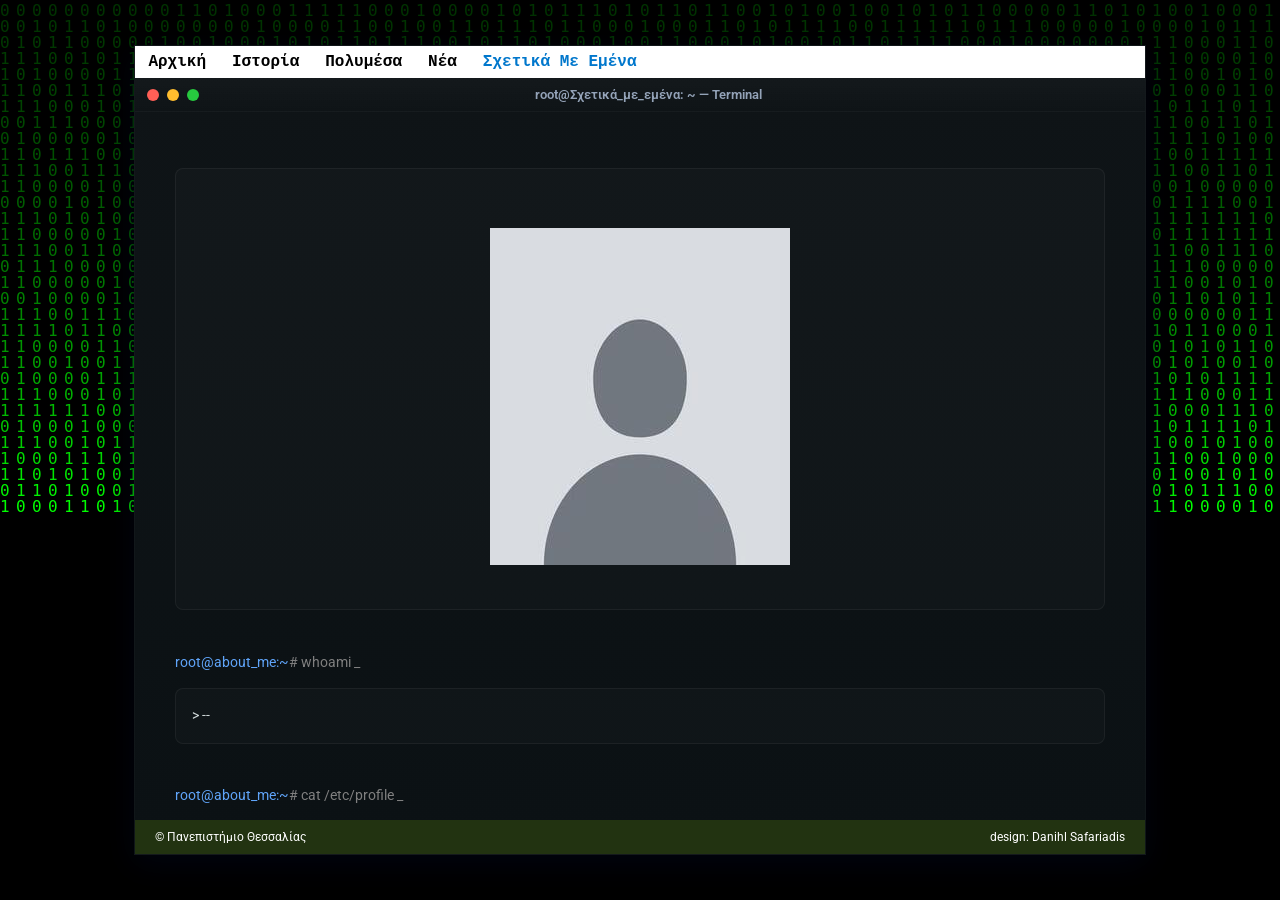
==== docs/aboutme.html @ f3630f75 "Prepare website for GitHub Pages deployment" ====
<!doctype html>
<html lang="el">
<head>
  <meta charset="utf-8">
  <meta name="viewport" content="width=device-width,initial-scale=1">
  <title>CyberSecurity Infosec</title>
  <link rel="stylesheet" href="mystyles.css">
</head>
<body>
	<canvas id="matrix"></canvas>
	<div class="term-window" role="region" aria-label="Kali style terminal mock">
	<!-- Top navigation bar -->
	<nav class="menu-bar">
		<ul>
			<li><a href="index.html">Αρχική</a></li>
			<li><a href="history.html">Ιστορία</a></li>
			<li><a href="multimedia.html">Πολυμέσα</a></li>
			<li><a href="news.html">Νέα</a></li>
			<li><a href="aboutme.html" class="selected">Σχετικά Με Εμένα</a></li>
		</ul>
	</nav>
	
	<!-- Top bar -->
    <div class="chrome">
		<div class="dots" aria-hidden="true">
			<div class="dot close"></div>
			<div class="dot min"></div>
			<div class="dot max"></div>
		</div>
		<div class="title">root@Σχετικά_με_εμένα: ~ — Terminal</div>
		<div style="width:36px"></div> <!-- κανει center το "root@kali: ~ — Terminal" -->
    </div>
	
	<div class="term-body">
		<main class="terminal">
			<p style="text-align:center;">
				<a href="../media/full/egw.jpg" target="_blank">
					<img src="../media/full/egw.jpg" alt="me">
				</a>
			</p>
			<span class="prompt">root@about_me:~</span><span style="color:gray;" class="blinkingunder"># whoami </span><p>> -- </p>
			<span class="prompt">root@about_me:~</span><span style="color:gray;" class="blinkingunder"># cat /etc/profile </span> 
			<p>
				> Age: --
				> Location: --
				> Origin: --
				> Role: Cybersecurity enthusiast & student at University of Thessaly
				> Focus: Ethical hacking, network security, and digital forensics
			</p>
			<span class="prompt">root@about_me:~</span><span style="color:gray;" class="blinkingunder"># history | tail -5</span>
			<p>
				> Ξεκίνησα να ενδιαφέρομαι για τους υπολογιστές απο μικρή ηλικία, αλλά μόνο πρόσφατα μου δώθηκε η δυνατότητα να τους εξερευνίσω πιο καλά.
				> Άρχισα να προτιμώ το linux αφού έσπασα τα windows αρκετές φορές.
				> Πέρασα πολύ ωραία φτιάχνοντας αυτή την ιστοσελίδα.
				> Αυτή τη στιγμή ασχολούμαι με Cybersecurity αλλά εφόσον που κέντρισε το ενδιαφέρον και το web development, πιθανών να κάνω κάτι και σε αυτό το τομέα.
			</p>
			<span class="prompt">root@about_me:~</span><span style="color:gray;" class="blinkingunder"># echo "philosophy"</span>
			<p>> "The worst thing in this world, is wasted potential"</p>
			<span class="prompt">root@about_me:~</span><span style="color:gray;" class="blinkingunder"># cat /etc/contacts</span>
			<p>
				> Email: <a href="mailto:dsafariadis@uth.gr" style="color:var(--accent2);text-decoration:none;"></a><br>
			</p>
			<span class="prompt">root@about_me:~</span><span style="color:gray;" class="blinkingunder"># logout</span>
		</main>
	</div>
	
	<footer id="footer">
      <div id="leftfooter">&copy; Πανεπιστήμιο Θεσσαλίας</div>
      <div id="rightfooter">design: Danihl Safariadis</div>
    </footer>
	</div>
	<script>
		const canvas = document.getElementById("matrix");
		const ctx = canvas.getContext("2d");

		
		canvas.height = window.innerHeight;
		canvas.width = window.innerWidth;

		
		const chars = "01";
		const fontSize = 16;
		const columns = canvas.width / fontSize;

		
		const drops = Array(Math.floor(columns)).fill(1);

		function draw() {
		ctx.fillStyle = "rgba(0, 0, 0, 0.05)"; 
		ctx.fillRect(0, 0, canvas.width, canvas.height);
	
		ctx.fillStyle = "#0F0";
		ctx.font = fontSize + "px monospace";

		drops.forEach((y, i) => {
			const text = chars.charAt(Math.floor(Math.random() * chars.length));
			const x = i * fontSize;
			ctx.fillText(text, x, y * fontSize);

			if (y * fontSize > canvas.height && Math.random() > 0.975) drops[i] = 0;
			drops[i]++;
		});
	}

		setInterval(draw, 33);

		window.addEventListener("resize", () => {
		canvas.height = window.innerHeight;
		canvas.width = window.innerWidth;
	});
	</script>
	
</body>
</html>
---- docs/mystyles.css ----
:root{
  --bg:#0b0f12;
  --panel:#0f1417;
  --text:#cdd6d6;
  --muted:#94a3b8;
  --accent:#6ee7b7;
  --accent2:#60a5fa;
  --shadow: 0 8px 30px rgba(2,6,23,0.7);
  --font: 'Roboto', sans-serif;
}

*{box-sizing:border-box}
html,body{
	height: 100%;
	min-height: 100vh;
	overflow: hidden;
}

body{
  margin:0;
  background:linear-gradient(180deg,#071014 0%, #071014 40%, #08131a 100%);
  font-family:var(--font);
  display:flex;
  align-items:center;
  flex-direction: column;
  justify-content:center;
  padding:0;
  color:var(--text);
}


/* --- FONTS -------------------------------------------*/  
@font-face {
  font-family: 'Roboto';
  src: url('../fonts/Roboto-VariableFont_wdth,wght.ttf') format('truetype');
  font-weight: 100 900;
  font-style: normal;
}

@font-face {
  font-family: 'Roboto';
  src: url('../fonts/Roboto-Italic-VariableFont_wdth,wght.ttf') format('truetype');
  font-weight: 100 900;
  font-style: italic;
}


/* --- MENU BAR -------------------------------------------*/  
.menu-bar{
	background-color:white;
}

.menu-bar ul {
    display: flex;
    justify-content: left;
    list-style: none;
    padding: 0;
    margin: 0;
}

.menu-bar li a {
    color: black;
    text-decoration: none;
    padding: 6px 12px;
    border: 1px solid transparent;
    transition: all 0.3s ease;
    position: relative;
    font-family: 'Courier New', monospace;
    font-weight: bold;
	display: inline-block;
}

.menu-bar li{
	margin: 0;
	cursor: pointer;
	display: flex; 
}


.menu-bar li a:hover {
	background-color: rgba(0, 0, 0, 0.05);
	border-radius: 4px;
}

.menu-bar li a.selected {
	color: #0077cc;
}

.menu-bar li a::after {
    content: '>';
    position: absolute;
    right: 0;
    opacity: 0;
    transition: opacity 0.3s ease;
}

.menu-bar li a::before {
    content: '<';
    position: absolute;
    left: 0;
    opacity: 0;
    transition: opacity 0.3s ease;
}

.menu-bar li a:hover::after,
.menu-bar li a:hover::before {
  opacity: 1;
}


/* --- TERMINAL -------------------------------------------*/  

.term-window{
	width: fit-content;
	min-width:900px;
	max-width: 79vw;
	height: min(90vh, 900px);
	max-height: 95vh;
	background:linear-gradient(180deg,var(--panel), #0b1114);
	box-shadow:var(--shadow);
	display: flex;
	overflow:hidden;
	flex-direction: column;
	border:1px solid rgba(255,255,255,0.02);

}

.term-body {
	display: flex;
	height:100%;
	align-items: flex-start;   
	padding: 20px;
	gap: 12px;              
	flex: 1;                  
	overflow-y: auto;     
	overflow-x: hidden;
	min-width: 0;
}

.terminal{
	flex: 1 1 auto; 
	min-width: 0; 
	padding:0 20px;
	min-height:380px;
	margin: 0 ;
	font-size:14px;
	line-height:1.55;
	tab-size:2;
	color:var(--text);
	white-space:pre-line; 
	word-break: break-word;
	overflow-y: auto;
}

.prompt{
	color:var(--accent2);
}


.cmd{flex:1;white-space:pre-wrap;word-break:break-word;color:var(--text)}


/* --- DOTS AND TOP BAR -------------------------------------------*/  
.dots{
	display:flex;
	gap:8px
}

.dot{
	width:12px;
	height:12px;
	border-radius:50%
}

.dot.close{
	background:#ff5f56
}

.dot.min{
	background:#ffbd2e
}

.dot.max{
	background:#27c93f
}

.chrome{
  height:34px;
  display:flex;
  align-items:center;
  gap:10px;
  padding:6px 12px;
  background:linear-gradient(180deg, rgba(255,255,255,0.02), transparent);
  border-bottom:1px solid rgba(255,255,255,0.01);
}


.title{
	flex:1;
	text-align:center;
	font-size:13px;
	color:var(--muted);
	font-weight:600
}


/* --- FOOTER --------------------------------------------*/    
    #footer {
		display: flex;
		justify-content: space-between;
		align-items: center;
		background-color: #231;
		font-size: 12px;
		padding: 10px 20px;
		margin: 0;
		color:white;
    }

#leftfooter , #rightfooter{
	width:auto;
	}
	
article{
	margin: 0 0 6px 0;
	padding: 0;
}
/* --- MATRIX RAIN --------------------------------------------*/    
#matrix {
  position: fixed;
  top: 0;
  left: 0;
  width: 100%;
  height: 100%;
  z-index: -1;           
  background: black;   
}

/* --- ANIMATIONS --------------------------------------------*/    
h3::before {
  content: "# ";
  color: var(--accent2);
  animation: blink 1.2s steps(1, start) infinite;
}

.blinking::before{
	content: "# ";
	color: var(--accent2);
	animation: blink 1.2s steps(1, start) infinite;
}

.blinking::after{
	content: " #";
	color: var(--accent2);
	animation: blink 1.2s steps(1, start) infinite;
}
.blinkingunder::after{
	content: " _";
	color: gray;
	animation: blink 1.2s steps(1, start) infinite;
}

@keyframes blink {
  50% { opacity: 0; }
}

@keyframes fadingshadow {
  50% {box-shadow: 0px 0px 30px var(--accent2);}
}


/* --- SIDEBAR -------------------------------------------*/    
#leftsidebar,#rightsidebar {
	flex: 0 0 140px;  
	height:100%;
	width:100%;
	min-width: 140px;
	padding: 0;
	margin: 0;
	position:sticky;
	top:0;
	align-self: flex-start;
}

#leftsidebar{
	border-right: 2px solid rgba(255, 255, 255, 0.05);
}

#rightsidebar{
	border-left: 2px solid rgba(255, 255, 255, 0.05);
}

nav ol li a:hover{
	font-weight: bolder;
	color: blue;
	
}

nav ol li a{
	text-decoration: none; 
	color: skyblue;
}


/* --- GALLERY-------------------------------------------*/   
.gallery {
  display: grid;
  grid-template-columns: repeat(3, 1fr);
  gap: 16px;
  margin-top: 20px;
}

.gallery img {
  width: 400px;
  height: 350px;
  border-radius: 10px;
  transition: transform 0.3s ease, box-shadow 0.3s ease;
  border: 1px solid rgba(255,255,255,0.05);
}

.gallery img:hover {
  transform: scale(1.05);
  box-shadow: 0 0 10px var(--accent2);
}

/* --- VIDEO AND ANIMATION -------------------------------------------*/   
.video {
	display: block;
	position: relative;
	width: 600px;
	max-width: 100%;
	position: relative;
	margin: 30px auto;
	overflow: hidden;
	border-radius: 10px;
	animation: fadingshadow 1s infinite;
}



.video img {
  width: 100%;
  height: 100%;
  display: block;
  border-radius: 10px;
}

.video:hover{
  transform: scale(1.05);
}

/* --- TABLES -------------------------------------------*/   

table,th,td{
	border: 1px solid;
}

table {
  width: 100%;
  border-collapse: collapse;
  margin-top: 10px;
  font-family: var(--font);
}

th {
  color: var(--accent);
  font-weight: bold;
  background: rgba(255,255,255,0.05);
}

td {
  color: var(--text);
}

/* --- ARTICLE -------------------------------------------*/  

article {
  border: 1px solid rgba(255,255,255,0.05);
  background: rgba(255,255,255,0.02);
  padding: 16px;
  margin-bottom: 20px;
  border-radius: 8px;
}

article:hover {
  border-color: var(--accent2);
  box-shadow: 0 0 8px rgba(96,165,250,0.2);
}

article h3 {
  color: var(--accent2);
  margin-top: 0;
}

article p em {
  color: var(--muted);
}

/* --- EXTRA -------------------------------------------*/  
.topgap{
	padding-top:20px;
}

main  p {
  border: 1px solid rgba(255,255,255,0.05);
  background: rgba(255,255,255,0.02);
  padding: 16px;
  margin-bottom: 20px;
  border-radius: 8px;
}

main  p:hover {
  border-color: var(--accent2);
  box-shadow: 0 0 8px rgba(96,165,250,0.2);
}

main  p h3 {
  color: var(--accent2);
  margin-top: 0;
}

main p em {
  color: var(--muted);
}
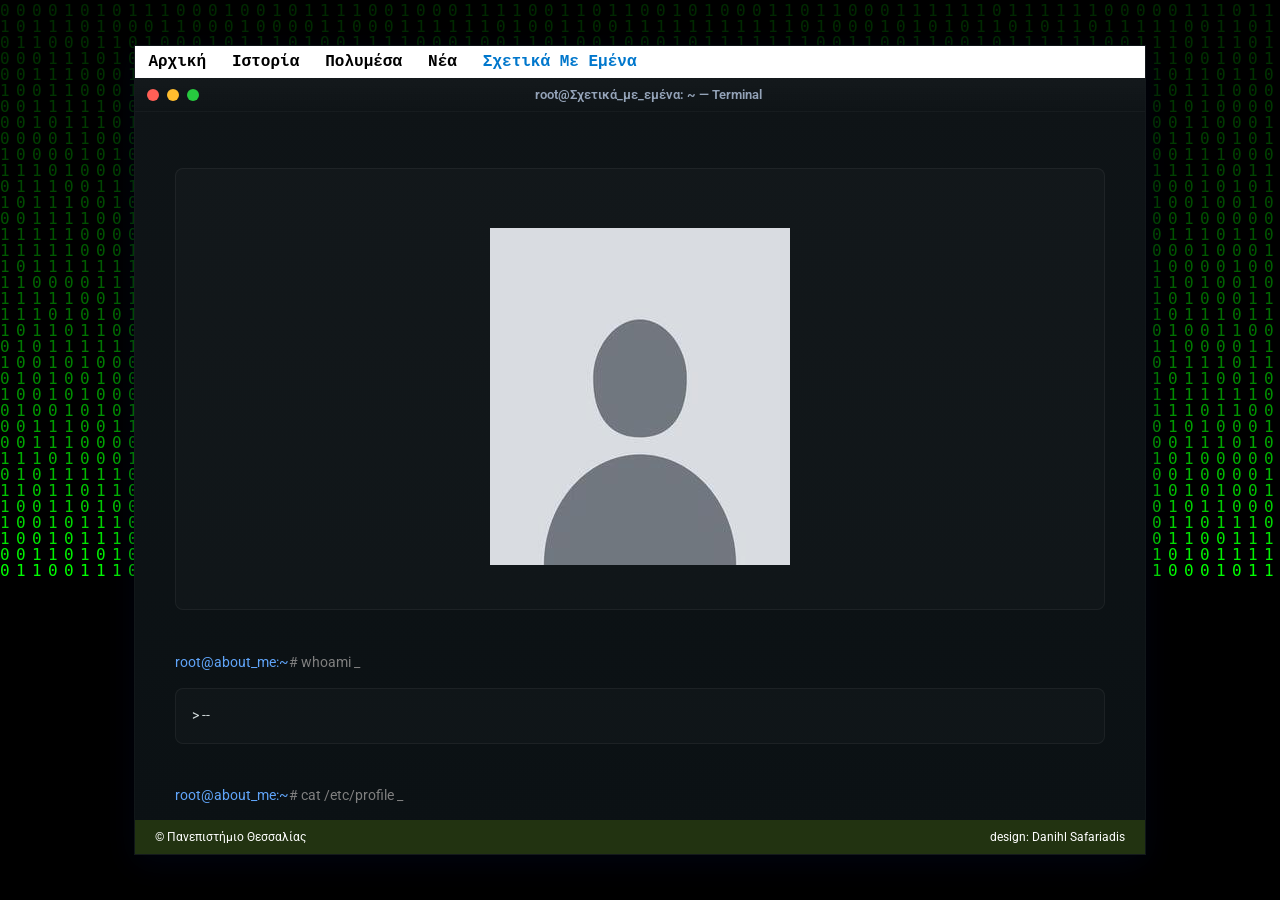
==== commit f354552c: "bug fixes" ====
--- a/docs/aboutme.html
+++ b/docs/aboutme.html
@@ -34,8 +34,8 @@
 	<div class="term-body">
 		<main class="terminal">
 			<p style="text-align:center;">
-				<a href="../media/full/egw.jpg" target="_blank">
-					<img src="../media/full/egw.jpg" alt="me">
+				<a href="media/full/egw.jpg" target="_blank">
+					<img src="media/full/egw.jpg" alt="me">
 				</a>
 			</p>
 			<span class="prompt">root@about_me:~</span><span style="color:gray;" class="blinkingunder"># whoami </span><p>> -- </p>
